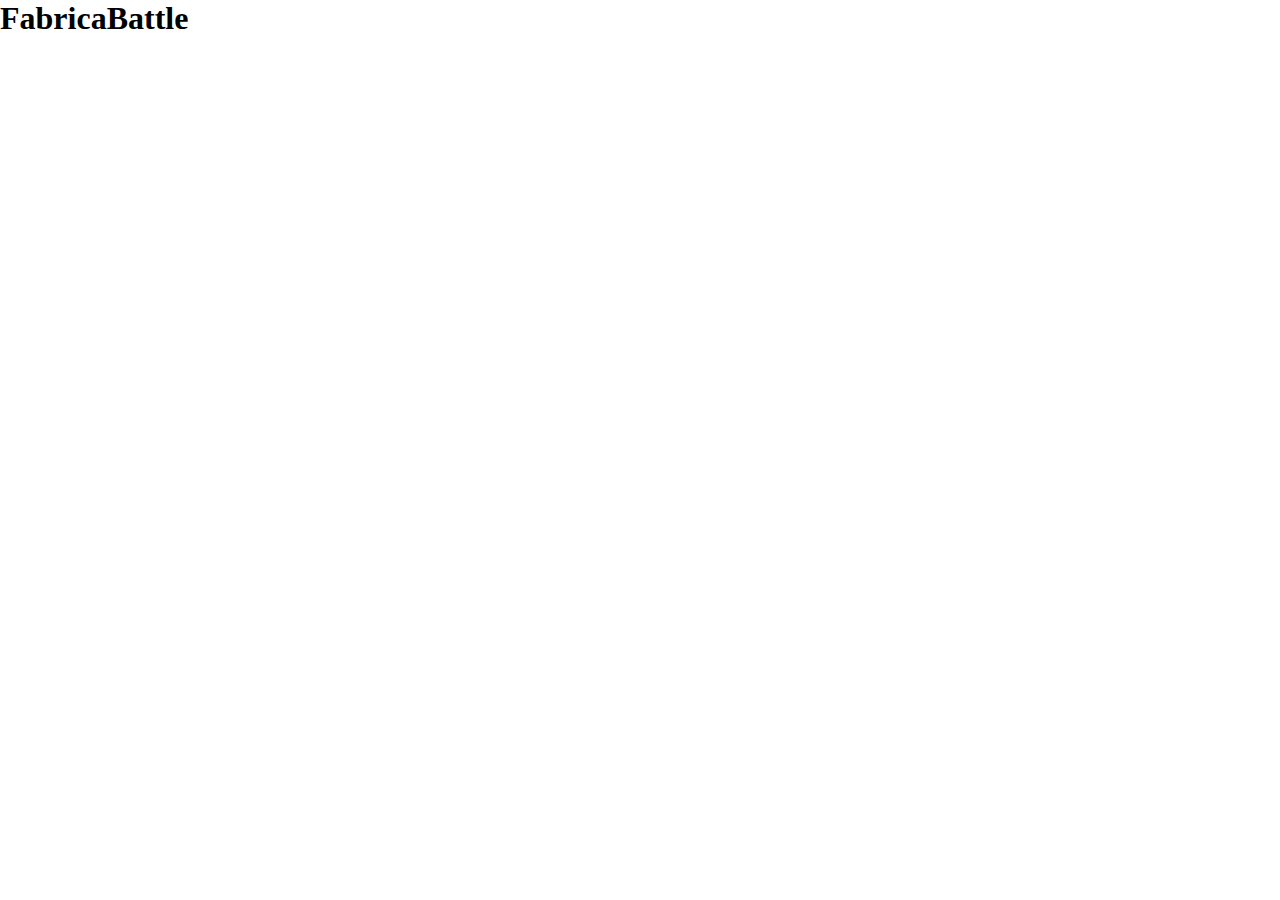
==== index.html @ b160a986 "INIT: Iniciando arquivos e estrutura de pastas" ====
<!DOCTYPE html>
<html lang="Pt-br">
<head>
    <meta charset="UTF-8">
    <meta name="viewport" content="width=device-width, initial-scale=1.0">
    <link rel="stylesheet" href="./src//style/style.css">
    <title>FabricaBattle</title>
</head>
<body>
    <h1 id="title"></h1>
    <script src="./src/script/script.js"></script>
</body>
</html>
---- src/style/style.css ----
*{
    margin: 0;
    padding: 0;
    text-decoration: none;
    border: none;
}
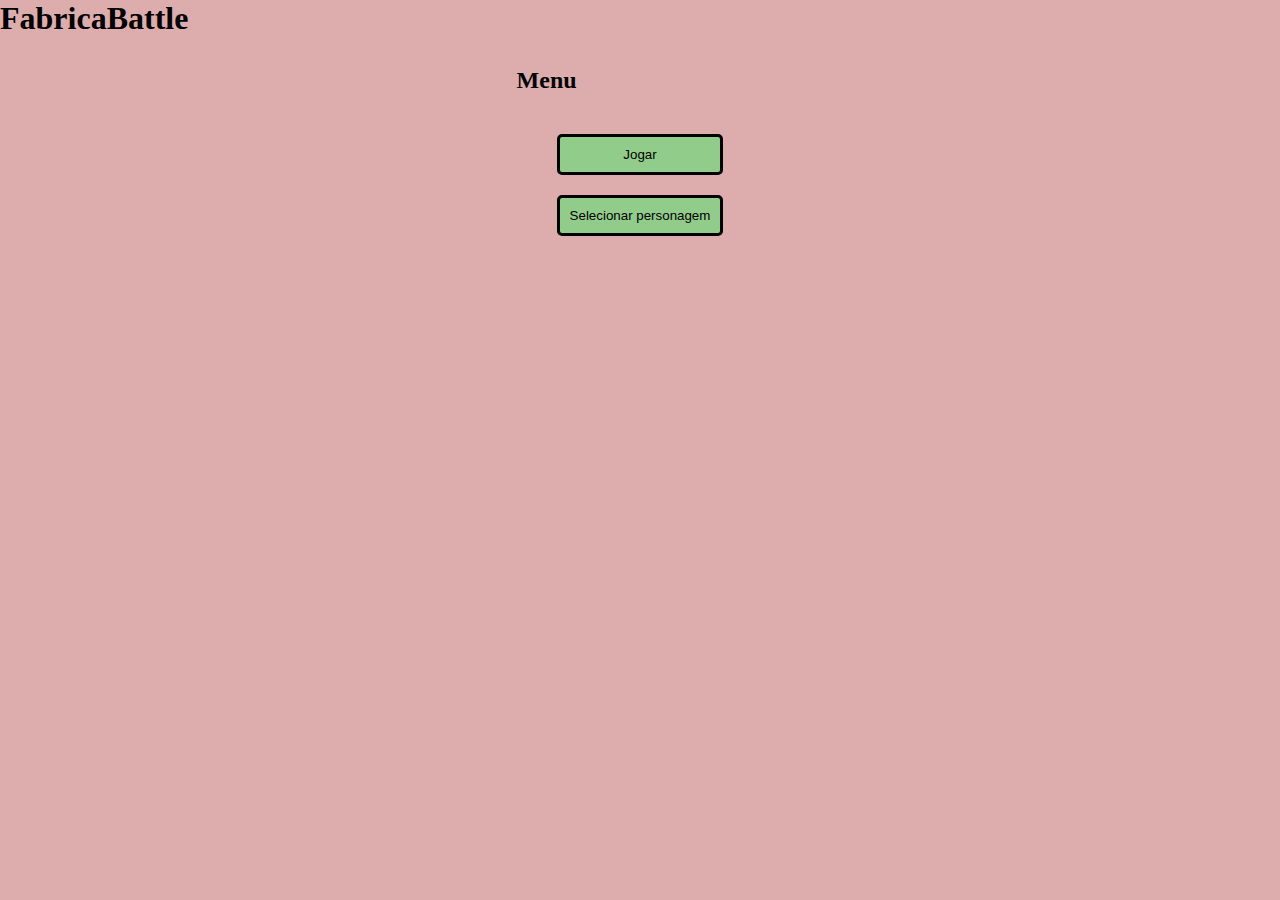
==== commit 7da1ab56: "FEAT: Criando escopo inicial da primeira pagina" ====
--- a/index.html
+++ b/index.html
@@ -1,13 +1,25 @@
 <!DOCTYPE html>
 <html lang="Pt-br">
+
 <head>
     <meta charset="UTF-8">
     <meta name="viewport" content="width=device-width, initial-scale=1.0">
     <link rel="stylesheet" href="./src//style/style.css">
     <title>FabricaBattle</title>
 </head>
+
 <body>
     <h1 id="title"></h1>
+    <main>
+        <div class="game-center">
+            <h2>Menu</h2>
+            <div class="game-options">
+                <button class="option-button">Jogar</button>
+                <button class="option-button">Selecionar personagem</button>
+            </div>
+        </div>
+    </main>
     <script src="./src/script/script.js"></script>
 </body>
+
 </html>--- a/src/style/style.css
+++ b/src/style/style.css
@@ -3,4 +3,28 @@
     padding: 0;
     text-decoration: none;
     border: none;
+}
+
+body{
+    background-color: #ddadad;
+}
+main{
+    display: flex;
+    flex-direction: column;
+    align-items: center;
+    justify-content: center;
+}
+
+.game-options, .game-center {
+    display: flex;
+    flex-direction: column;
+    margin: 30px;
+}
+
+.option-button{
+    margin: 10px;
+    border: 3px solid #000;
+    border-radius: 5px;
+    padding: 10px;
+    background-color: #92cc8a;
 }